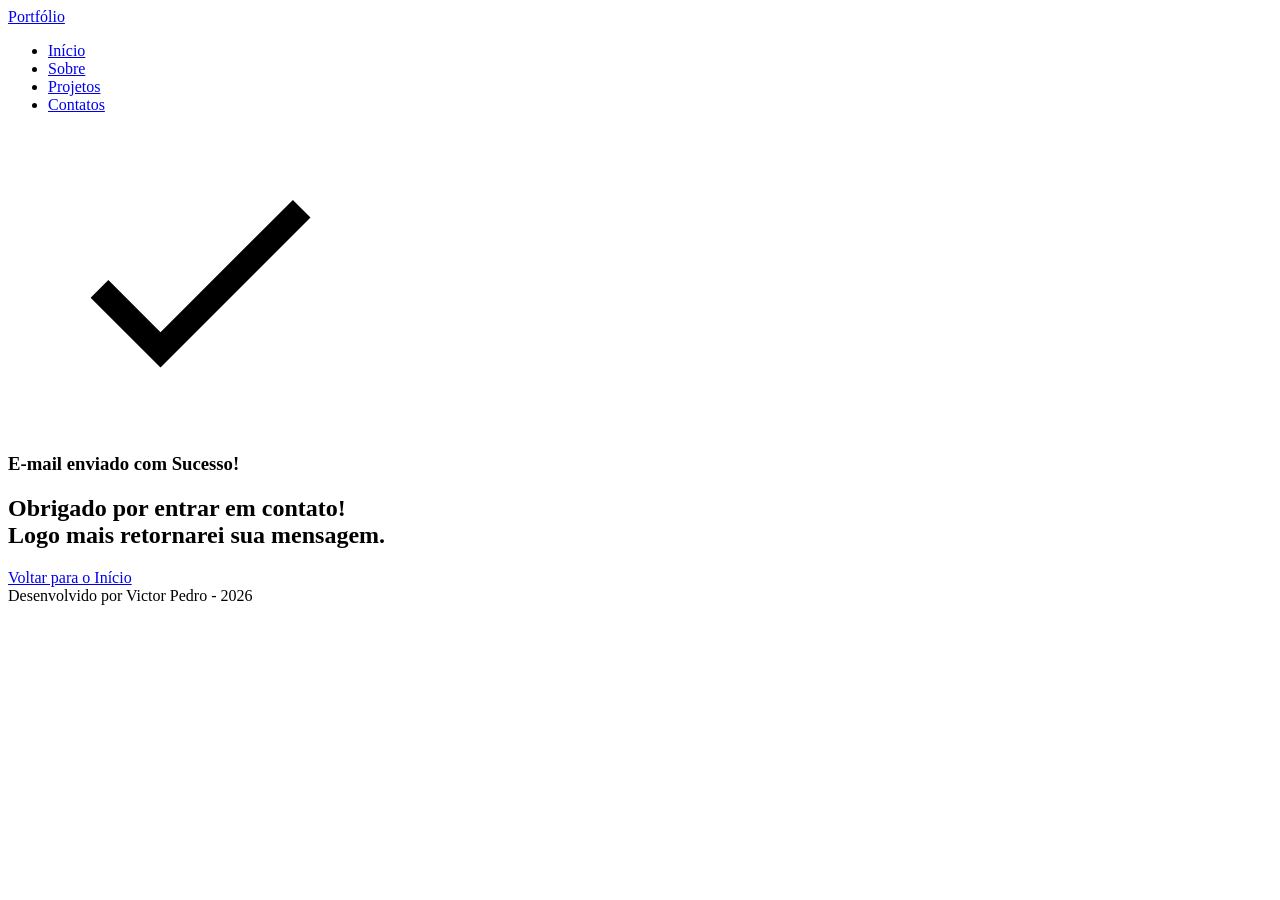
==== success.html @ 191fa799 "✨ New Feature:  Elaboração do index.html e sucess.html" ====
<!doctype html>
<html lang="pt-br">
    <head>
        <meta charset="UTF-8" />
        <meta name="viewport" content="width=device-width, initial-scale=1.0" />
        <title>Mensagem enviada - Portfólio</title>
    </head>

    <body>
        <!-- CABEÇALHO DA PÁGINA-->
        <header>
            <div class="menu-content">
                <!-- Titulo do cabeçalho -->
                <a href="index.html">Portfólio</a>
                <!--Menu de navegação-->

                <nav>
                    <ul class="menu-list">
                        <li><a href="#hero">Início</a></li>
                        <li><a href="#about">Sobre</a></li>
                        <li><a href="#projects">Projetos</a></li>
                        <li><a href="#contact">Contatos</a></li>
                    </ul>
                </nav>
            </div>
        </header>

        <main>
            <section class="success-container">
                <article>
                    <figure class="success-icone">
                        <img
                            src="./assets/img/success.svg"
                            alt="Imagem confirmação de sucesso"
                            class="float-animation"
                            width="300px"
                        />
                    </figure>

                    <h1>E-mail enviado com Sucesso!</h1>
                    <h2>
                        Obrigado por entrar em contato! <br />
                        Logo mais retornarei sua mensagem.
                    </h2>

                    <a class="botao" href="index.html">Voltar para o Início</a>
                </article>
            </section>
        </main>

        <!-- RODAPÉ DA PÁGINA-->
        <footer>Desenvolvido por Victor Pedro - 2026</footer>
    </body>
</html>
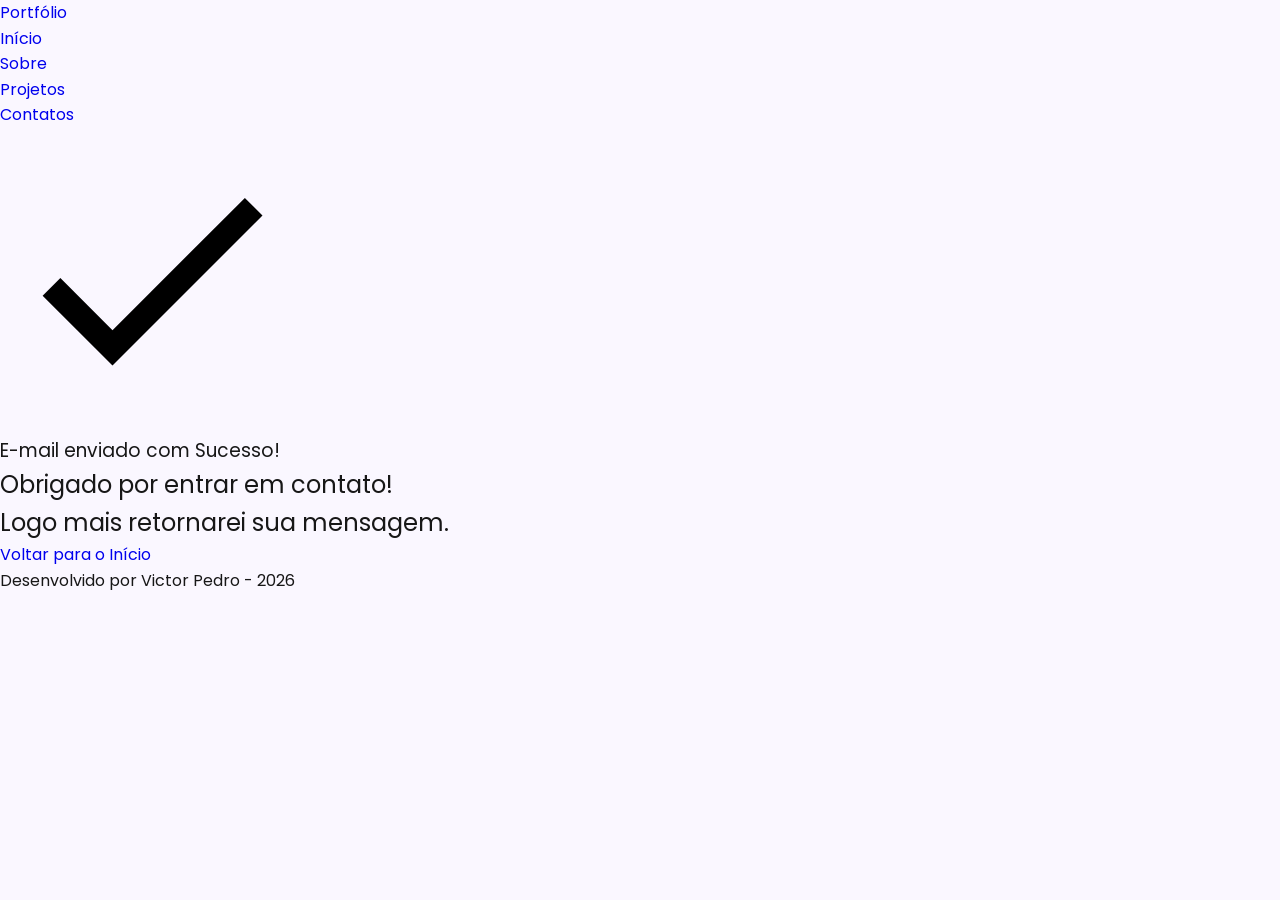
==== commit df6cacdf: "✨ New Feature:  implementação do css inicial" ====
--- a/success.html
+++ b/success.html
@@ -1,8 +1,22 @@
 <!doctype html>
 <html lang="pt-br">
     <head>
+        <!-- Fontes do Google -->
+        <link rel="preconnect" href="https://fonts.googleapis.com" />
+        <link rel="preconnect" href="https://fonts.gstatic.com" crossorigin />
+
+        <!-- Fonte do Google - Poppins -->
+        <link
+            href="https://fonts.googleapis.com/css2?family=Poppins&display=swap"
+            rel="stylesheet"
+        />
+
         <meta charset="UTF-8" />
         <meta name="viewport" content="width=device-width, initial-scale=1.0" />
+
+        <!-- CSS principal -->
+        <link rel="stylesheet" href="./assets/css/styles.css" />
+
         <title>Mensagem enviada - Portfólio</title>
     </head>
 
@@ -16,10 +30,10 @@
 
                 <nav>
                     <ul class="menu-list">
-                        <li><a href="#hero">Início</a></li>
-                        <li><a href="#about">Sobre</a></li>
-                        <li><a href="#projects">Projetos</a></li>
-                        <li><a href="#contact">Contatos</a></li>
+                        <li><a href="index.html#hero">Início</a></li>
+                        <li><a href="index.html#about">Sobre</a></li>
+                        <li><a href="index.html#projects">Projetos</a></li>
+                        <li><a href="index.html#contact">Contatos</a></li>
                     </ul>
                 </nav>
             </div>
--- a/assets/css/styles.css
+++ b/assets/css/styles.css
@@ -0,0 +1,114 @@
+* {
+    margin: 0px;
+    padding: 0px;
+    box-sizing: border-box;
+    font-family: "poppins", sans-serif;
+    font-weight: 400;
+    text-decoration: none;
+    outline: none;
+}
+
+/* Variáveis */
+
+:root {
+    /* Paleta de Cores - Purple */
+
+    --purple-50: #f4eaff;
+
+    --purple-100: #e9dcfa;
+
+    --purple-200: #cdb3f0;
+
+    --purple-300: #b186e5;
+
+    --purple-400: #9460db;
+
+    --purple-500: #6b36c8;
+
+    --purple-600: #5b2ca0;
+
+    --purple-700: #4c2177;
+
+    --purple-800: #441f88;
+
+    --purple-900: #2a0e4d;
+
+    --purple-950: #1a0730;
+
+    /* Cores Neutras */
+
+    --gray-200: #e8e8e8;
+
+    --gray-400: #505861;
+
+    --black: #171717;
+
+    --white: #faf7ff;
+
+    /* Cores de Estado */
+
+    --error: #e63946;
+
+    /* Sombras */
+
+    --shadow-sm: 0 0.25rem 0.5rem rgba(0, 0, 0, 0.05);
+
+    --shadow-md: 0 0.25rem 0.75rem rgba(107, 54, 200, 0.3);
+
+    --shadow-lg: 0 0.5rem 1.5rem rgba(107, 54, 200, 0.2);
+
+    /* Espaçamentos */
+
+    --spacing-xs: 0.5rem;
+
+    --spacing-sm: 1rem;
+
+    --spacing-md: 1.5rem;
+
+    --spacing-lg: 2rem;
+
+    --spacing-xl: 3rem;
+
+    --spacing-2xl: 4rem;
+
+    /* Tamanhos de Fonte */
+
+    --text-sm: 0.75rem;
+
+    --text-base: 1rem;
+
+    --text-lg: 1.25rem;
+
+    --text-xl: 1.5rem;
+
+    --text-2xl: 2rem;
+
+    --text-3xl: 2.5rem;
+
+    /* Border Radius */
+
+    --radius-sm: 0.25rem;
+
+    --radius-md: 0.5rem;
+
+    --radius-lg: 1rem;
+
+    --radius-xl: 2rem;
+
+    --radius-full: 50%;
+
+    /* Animação Padrão */
+
+    --transition-default: all 0.3s ease;
+}
+
+html {
+    scroll-behavior: smooth;
+}
+
+body{
+    min-height: 100vh;
+    background-color: var(--white);
+    line-height: 1.6;
+    color: var(--black);
+}
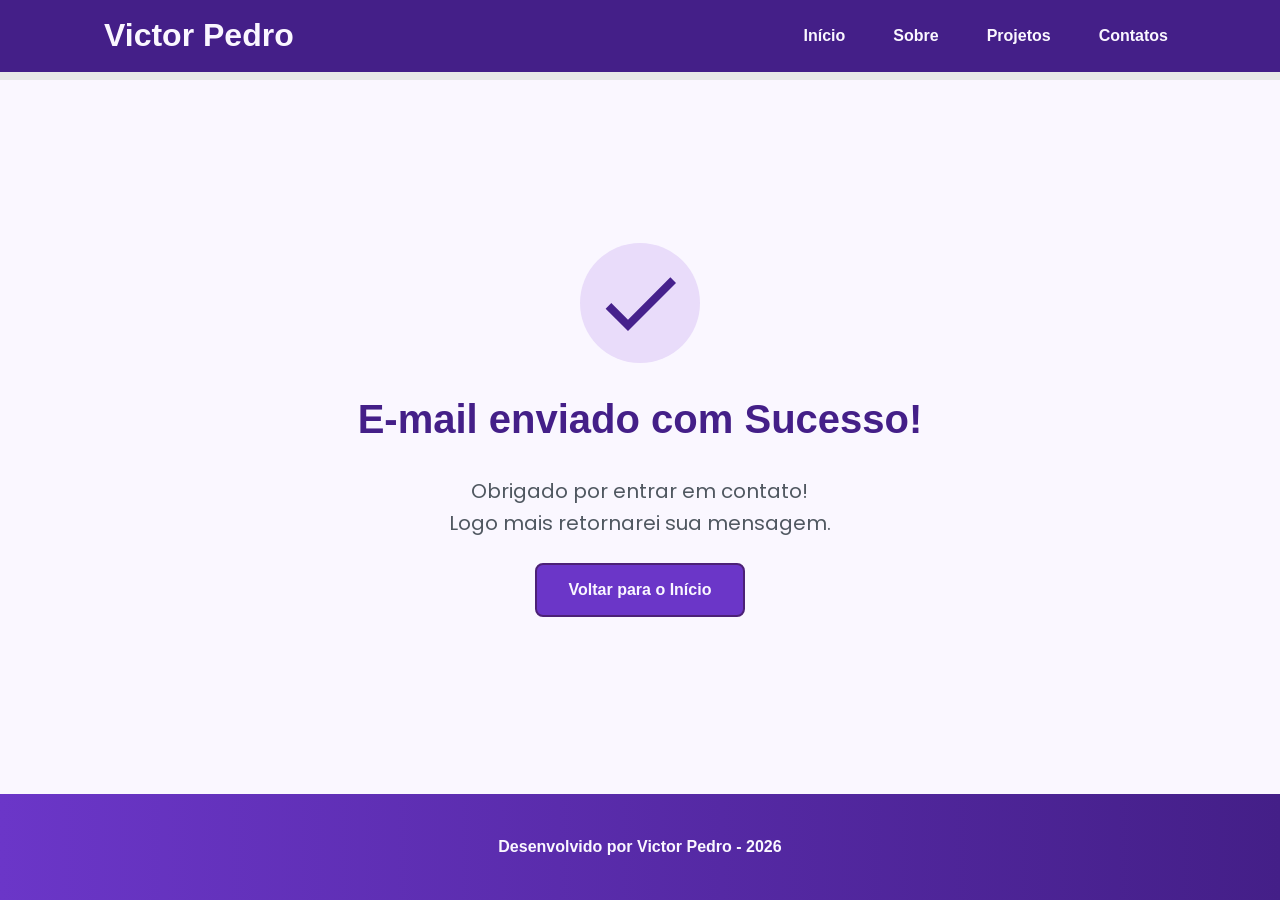
==== commit 5e8e5f37: "✨ New Feature: Implementação da responsividade mobile" ====
--- a/success.html
+++ b/success.html
@@ -25,7 +25,7 @@
         <header>
             <div class="menu-content">
                 <!-- Titulo do cabeçalho -->
-                <a href="index.html">Portfólio</a>
+                <a href="index.html" id="titulo">Victor Pedro</a>
                 <!--Menu de navegação-->
 
                 <nav>
@@ -39,15 +39,17 @@
             </div>
         </header>
 
+        <!-- Seção Principal da Página (main) -->
         <main>
+            <!-- Mensagem de Sucesso -->
             <section class="success-container">
-                <article>
-                    <figure class="success-icone">
+                <article class="success-content">
+                    <figure class="success-icon">
                         <img
                             src="./assets/img/success.svg"
-                            alt="Imagem confirmação de sucesso"
+                            alt="Ilustração de sucesso"
                             class="float-animation"
-                            width="300px"
+                            width="20%"
                         />
                     </figure>
 
--- a/assets/css/styles.css
+++ b/assets/css/styles.css
@@ -1,104 +1,66 @@
 * {
-    margin: 0px;
-    padding: 0px;
+    margin: 0;
+    padding: 0;
     box-sizing: border-box;
-    font-family: "poppins", sans-serif;
+    font-family: "Poppins", sans-serif;
     font-weight: 400;
     text-decoration: none;
     outline: none;
 }
 
 /* Variáveis */
-
 :root {
     /* Paleta de Cores - Purple */
-
     --purple-50: #f4eaff;
-
     --purple-100: #e9dcfa;
-
     --purple-200: #cdb3f0;
-
     --purple-300: #b186e5;
-
     --purple-400: #9460db;
-
     --purple-500: #6b36c8;
-
     --purple-600: #5b2ca0;
-
     --purple-700: #4c2177;
-
     --purple-800: #441f88;
-
     --purple-900: #2a0e4d;
-
     --purple-950: #1a0730;
 
     /* Cores Neutras */
-
     --gray-200: #e8e8e8;
-
     --gray-400: #505861;
-
     --black: #171717;
-
     --white: #faf7ff;
 
     /* Cores de Estado */
-
     --error: #e63946;
 
     /* Sombras */
-
     --shadow-sm: 0 0.25rem 0.5rem rgba(0, 0, 0, 0.05);
-
     --shadow-md: 0 0.25rem 0.75rem rgba(107, 54, 200, 0.3);
-
     --shadow-lg: 0 0.5rem 1.5rem rgba(107, 54, 200, 0.2);
 
     /* Espaçamentos */
-
     --spacing-xs: 0.5rem;
-
     --spacing-sm: 1rem;
-
     --spacing-md: 1.5rem;
-
     --spacing-lg: 2rem;
-
     --spacing-xl: 3rem;
-
     --spacing-2xl: 4rem;
 
     /* Tamanhos de Fonte */
-
     --text-sm: 0.75rem;
-
     --text-base: 1rem;
-
     --text-lg: 1.25rem;
-
     --text-xl: 1.5rem;
-
     --text-2xl: 2rem;
-
     --text-3xl: 2.5rem;
 
     /* Border Radius */
-
     --radius-sm: 0.25rem;
-
     --radius-md: 0.5rem;
-
     --radius-lg: 1rem;
-
     --radius-xl: 2rem;
-
     --radius-full: 50%;
 
     /* Animação Padrão */
-
     --transition-default: all 0.3s ease;
 }
 
@@ -106,9 +68,935 @@
     scroll-behavior: smooth;
 }
 
-body{
+body {
+    display: flex;
+    flex-direction: column;
     min-height: 100vh;
     background-color: var(--white);
     line-height: 1.6;
     color: var(--black);
 }
+
+main {
+    flex: 1;
+}
+
+/* Seções - Base Comum */
+
+.section-container {
+    max-width: 70rem;
+    margin: 0 auto;
+    padding: var(--spacing-xl) var(--spacing-md);
+    scroll-margin-top: 6rem;
+}
+
+/* Botões */
+
+.buttons-container {
+    display: flex;
+    gap: var(--spacing-sm);
+}
+
+.botao,
+.botao-outline {
+    display: inline-block;
+    padding: 0.75rem 2rem;
+    border: 0.15rem solid transparent;
+    border-radius: var(--radius-md);
+    font-size: var(--text-base);
+    font-weight: 600;
+    text-align: center;
+    cursor: pointer;
+    transition: var(--transition-default);
+}
+
+.botao {
+    border-color: var(--purple-700);
+    background-color: var(--purple-500);
+    color: var(--white);
+}
+
+.botao:hover {
+    border-color: var(--purple-800);
+    background-color: var(--purple-700);
+    box-shadow: var(--shadow-md);
+    transform: translateY(-0.25rem);
+}
+
+.botao-outline {
+    border-color: var(--purple-700);
+    background-color: transparent;
+    color: var(--purple-700);
+}
+
+.botao-outline:hover {
+    border-color: var(--purple-700);
+    background-color: var(--purple-500);
+    color: var(--white);
+    transform: translateY(-0.25rem);
+}
+
+/* Botões pequenos - Card Projetos */
+
+.botao.botao-sm,
+.botao-outline.botao-sm {
+    min-width: 6rem;
+    padding: 0.25rem var(--spacing-sm);
+    border-width: 0.125rem;
+    border-radius: 0.25rem;
+    font-size: var(--text-sm);
+}
+
+/* Seção Header - Cabeçalho e Menu */
+
+header {
+    position: sticky;
+    top: 0;
+    z-index: 1000;
+    width: 100%;
+    height: 5rem;
+    border-bottom: var(--spacing-xs) solid var(--gray-200);
+    box-shadow: var(--purple-800);
+    background-color: var(--purple-800);
+}
+
+header a {
+    font-weight: 600;
+    color: var(--white);
+    transition: color 0.3s ease;
+}
+
+header a:hover {
+    color: var(--purple-100);
+}
+
+#titulo {
+    font-size: var(--text-2xl);
+    font-weight: 700;
+}
+
+.menu-content {
+    display: flex;
+    justify-content: space-between;
+    align-items: center;
+    max-width: 70rem;
+    height: 100%;
+    margin: 0 auto;
+    padding: 0 var(--spacing-md);
+}
+
+.menu-list {
+    display: flex;
+    gap: var(--spacing-lg);
+    list-style: none;
+}
+
+.menu-list a {
+    padding: var(--spacing-xs);
+}
+
+/* Seção Hero */
+.hero-container {
+    display: flex;
+    align-items: center;
+    gap: var(--spacing-2xl);
+    min-height: calc(100vh - 5rem);
+}
+
+.hero-content {
+    display: flex;
+    flex: 1;
+    flex-direction: column;
+    gap: var(--spacing-md);
+}
+
+.hero-content span {
+    font-size: var(--text-xl);
+    font-weight: 700;
+}
+
+.hero-content h1 {
+    font-size: var(--text-3xl);
+    font-weight: 700;
+}
+
+/* Configura todos os Paragrafos */
+
+.hero-content p,
+.about-content p,
+.contact-info p {
+    font-size: var(--text-lg);
+    color: var(--gray-400);
+}
+
+.hero-image {
+    display: flex;
+    flex: 1;
+    justify-content: center;
+}
+
+.hero-image img {
+    width: 100%;
+    max-width: 100%;
+    border-radius: var(--radius-xl);
+}
+
+/* Animação Flutuante */
+
+@keyframes float {
+    0%,
+    100% {
+        transform: translateY(0);
+    }
+
+    50% {
+        transform: translateY(-1.25rem);
+    }
+}
+
+/* Usa animação */
+
+.float-animation {
+    animation: float 4s ease-in-out infinite;
+}
+
+.projects-container {
+    scroll-margin-top: 3rem;
+    margin: var(--spacing-2xl) auto;
+    text-align: center;
+}
+
+/*Projects */
+
+.projects-swiper {
+    position: relative;
+    width: 100%;
+    padding: var(--spacing-sm) var(--spacing-xl) var(--spacing-xl);
+    overflow: hidden;
+}
+
+/* Cards */
+
+.project-card {
+    display: flex;
+    flex-direction: column;
+    width: 100%;
+    height: 100%;
+    border: 0.15rem solid var(--gray-200);
+    border-radius: var(--radius-lg);
+    background-color: white;
+    box-shadow: var(--shadow-sm);
+    overflow: hidden;
+    transition: var(--transition-default);
+}
+
+.project-card:hover {
+    box-shadow: var(--shadow-lg);
+}
+
+.project-image {
+    display: flex;
+    justify-content: center;
+    align-items: center;
+    width: 100%;
+    height: 10rem;
+    background: linear-gradient(
+        135deg,
+        var(--purple-50) 0%,
+        var(--purple-100) 100%
+    );
+}
+
+.project-image img {
+    width: 75%;
+    height: 75%;
+    max-width: 7rem;
+    max-width: 7rem;
+    object-fit: contain;
+    transition: tranform 0.3 ease;
+}
+
+.project-content {
+    display: flex;
+    flex: 1;
+    flex-direction: column;
+    padding: var(--spacing-md);
+    text-align: left;
+}
+
+.project-content h3 {
+    margin-bottom: 0.75rem;
+    font-size: var(--text-lg);
+    font-weight: 700;
+}
+
+.project-content p {
+    flex: 1;
+    margin-bottom: var(--spacing-sm);
+    font-size: var(--text-base);
+    color: var(--gray-400);
+}
+
+.project-tags {
+    display: flex;
+    flex-wrap: wrap;
+    gap: var(--spacing-xs);
+}
+
+.tag {
+    padding: 0.375rem 0.75rem;
+    border-radius: var(--radius-sm);
+    background-color: var(--purple-100);
+    font-size: var(--text-sm);
+    font-weight: 600;
+    color: var(--purple-800);
+}
+
+.project-buttons {
+    display: flex;
+    justify-content: center;
+    align-items: center;
+    gap: 0.75rem;
+    margin-top: var(--spacing-sm);
+}
+
+/* Configuração do Swiper */
+
+.swiper-wrapper {
+    align-items: stretch;
+}
+
+.swiper-slide {
+    display: flex;
+    height: auto;
+}
+
+/* Botões do Swiper (navegação) */
+.swiper-button-next,
+.swiper-button-prev {
+    width: 3rem;
+    height: 3rem;
+}
+
+.swiper-button-next:after,
+.swiper-button-prev:after {
+    font-size: var(--text-lg);
+    color: var(--purple-500);
+}
+
+.swiper-button-next:hover:after,
+.swiper-button-prev:hover:after {
+    color: var(--purple-800);
+}
+
+/* Indicadores de paginação */
+.swiper-pagination-bullet {
+    width: 0.75rem;
+    height: 0.75rem;
+    background-color: var(--gray-200);
+    opacity: 1;
+}
+
+.swiper-pagination-bullet-active {
+    width: var(--spacing-lg);
+    border-radius: var(--radius-sm);
+    background-color: var(--purple-500);
+}
+
+/* Seçao de Contatos */
+
+.contact-container {
+    display: grid;
+    grid-template-columns: 1fr 1fr;
+    gap: var(--spacing-2xl);
+}
+
+/* Redes Socais */
+
+.contact-info h2 {
+    margin-bottom: var(--spacing-md);
+}
+
+.contact-info p {
+    margin-bottom: var(--spacing-lg);
+}
+
+.social-container {
+    display: flex;
+    justify-content: center;
+    gap: var(--spacing-xl);
+}
+
+.social-icon {
+    width: 5rem;
+    height: 5rem;
+    padding: 0.75rem;
+    border-radius: var(--radius-md);
+    transition: var(--transition-default);
+}
+
+.social-icon img {
+    width: 100%;
+    filter: brightness(0) saturate(100%);
+    transition: filter 0.3s ease;
+}
+
+.social-icon img:hover {
+    filter: brightness(0) saturate(100%) invert(42%) sepia(93%) saturate(1352%)
+        hue-rotate(243deg) brightness(79%) contrast(91%);
+}
+
+/* Formulario */
+
+form {
+    display: flex;
+    flex-direction: column;
+    gap: 0.75rem;
+}
+
+form label {
+    font-size: var(--text-base);
+    font-weight: 600;
+}
+
+form input,
+form textarea {
+    width: 100%;
+    padding: 0.5rem var(--spacing-sm);
+    border: 0.15rem solid var(--gray-200);
+    border-radius: var(--radius-md);
+    font-family: inherit;
+    font-size: var(--text-base);
+    transition: border-color 0.3s ease;
+}
+
+form input:focus,
+form textarea:focus {
+    border-color: var(--purple-200);
+}
+
+form textarea {
+    min-height: 5rem;
+    resize: none;
+}
+
+form span {
+    margin-top: -0.75rem;
+    font-size: var(--spacing-sm);
+    color: var(--error);
+}
+
+/* Footer */
+
+footer {
+    padding: 2.5rem;
+    background: linear-gradient(to right, var(--purple-500), var(--purple-800));
+    font-weight: 600;
+    text-align: center;
+    color: var(--white);
+}
+
+.about-container {
+    display: flex;
+    align-items: center;
+    gap: var(--spacing-2xl);
+    margin: var(--spacing-sm) auto;
+    border-radius: var(--radius-lg);
+    background-color: var(--gray-200);
+}
+
+.about-container p {
+    font-size: var(--text-base);
+    margin-bottom: var(--spacing-sm);
+    text-align: justify;
+}
+.about-container h2,
+.projects-container h2,
+.contact-info h2 {
+    margin-bottom: var(--spacing-md);
+    font-weight: 700;
+    color: var(--purple-700);
+}
+
+.about-image {
+    flex: 0 0 17.5rem;
+}
+
+.about-image img {
+    width: 100%;
+    border-radius: var(--radius-full);
+    border: 3px solid var(--purple-500);
+    box-shadow: var(--shadow-md);
+}
+
+.about-buttons-data {
+    display: flex;
+    justify-content: space-between;
+    align-items: flex-end;
+    width: 100%;
+    margin-top: 40px;
+}
+
+.data-container {
+    display: flex;
+    gap: var(--spacing-lg);
+    margin-top: 0;
+}
+
+.data-item {
+    display: flex;
+    flex-direction: column;
+    align-items: center;
+}
+
+.data-number {
+    font-size: var(--text-xl);
+    font-weight: 700;
+    text-align: center;
+    color: var(--purple-500);
+}
+
+.data-label {
+    font-size: var(--text-base);
+    text-align: center;
+    color: var(--gray-400);
+}
+
+/*  css pg success  */
+
+.success-container {
+    display: flex;
+    flex-direction: column;
+    justify-content: center;
+    align-items: center;
+    width: 100%;
+    min-height: calc(100vh - 12.5rem);
+    padding: var(--spacing-xl) var(--spacing-md);
+}
+
+.success-content {
+    display: flex;
+    flex-direction: column;
+    align-items: center;
+    gap: var(--spacing-md);
+    max-width: 37.5rem;
+    text-align: center;
+}
+
+.success-content h1 {
+    font-size: var(--text-3xl);
+    font-weight: 700;
+    color: var(--purple-800);
+}
+
+.success-content h2 {
+    font-size: var(--text-lg);
+    color: var(--gray-400);
+}
+
+.success-icon {
+    display: flex;
+    align-items: center;
+    justify-content: center;
+    width: 7.5rem;
+    height: 7.5rem;
+    border-radius: var(--radius-full);
+    background-color: var(--purple-100);
+}
+
+.success-icon img {
+    width: 6rem;
+    height: 6rem;
+    filter: brightness(0) saturate(100%) invert(11%) sepia(69%) saturate(3759%)
+        hue-rotate(256deg) brightness(101%) contrast(96%);
+}
+
+/* Responsividade Tablet */
+
+@media screen and (max-width: 1024px) {
+    .section-container {
+        padding: var(--spacing-lg) var(--spacing-md);
+    }
+
+    .section-container h1 {
+        font-size: var(--text-3xl);
+    }
+
+    .section-container h2 {
+        font-size: var(--text-2xl);
+    }
+
+    .section-container p {
+        font-size: var(--text-base);
+    }
+
+    .section-container span {
+        font-size: var(--text-lg);
+    }
+
+    .sucess-content h1 {
+        font-size: var(--text-3xl);
+    }
+
+    .sucess-content h2 {
+        font-size: var(--text-2xl);
+    }
+
+    #titulo {
+        font-size: var(--text-xl);
+    }
+
+    @media screen and (max-width: 768px) {
+        .menu-list {
+            display: none;
+        }
+    }
+
+    /* Seção hero - responsividade tablet */
+    .hero-container {
+        flex-direction: column-reverse;
+        gap: var(--spacing-lg);
+        min-height: 60vh;
+        text-align: center;
+    }
+
+    .hero-content,
+    .hero-image {
+        width: 90%;
+    }
+
+    .hero-image img {
+        object-fit: cover;
+    }
+
+    .buttons-container {
+        justify-content: center;
+        width: 100%;
+    }
+
+    .hero-container .botao,
+    .hero-container .botao-outline {
+        padding: 0.75rem 1.5rem;
+        font-size: var(--text-base);
+        white-space: nowrap;
+    }
+
+    /* Responsividade tablet about */
+
+    .about-container {
+        flex-direction: column;
+        gap: var(--spacing-lg);
+        margin: var(--spacing-lg);
+        padding: var(--spacing-lg);
+    }
+
+    .about-image {
+        display: flex;
+        flex: 1;
+        justify-content: center;
+        width: 100%;
+    }
+
+    .about-image img {
+        max-width: 16rem;
+        width: 100%;
+    }
+
+    .about-content {
+        width: 100%;
+    }
+
+    .about-buttons-data {
+        flex-direction: column;
+        gap: var(--spacing-md);
+        align-items: stretch;
+    }
+
+    .about-buttons-data .botao {
+        margin-right: 0;
+    }
+
+    .data-container {
+        justify-content: center;
+        width: 100%;
+    }
+
+    /* Responsividade tablet projects */
+
+    .projects-container {
+        margin: var(--spacing-sm) var(--spacing-lg);
+    }
+
+    .projects-swiper {
+        margin: 0;
+        padding: var(--spacing-sm) var(--spacing-lg) 2.5rem;
+    }
+
+    .project-card {
+        width: 100%;
+        height: 30rem;
+        min-height: 30rem;
+        max-width: 30rem;
+        max-width: 100%;
+    }
+
+    .project-content {
+        display: flex;
+        flex-direction: column;
+        justify-content: space-between;
+        height: 100%;
+    }
+
+    .project-content p {
+        flex: 1;
+        overflow: hidden;
+    }
+
+    .project-tags {
+        min-height: 2.5rem;
+        align-items: flex-start;
+    }
+
+    .swiper-wrapper {
+        align-items: stretch;
+    }
+
+    .swiper-slide {
+        display: flex;
+        justify-content: center;
+        align-items: stretch;
+        height: auto;
+    }
+
+    .swiper-button-next,
+    .swiper-button-prev {
+        display: none;
+    }
+
+    /* Responsividade tablet contacts */
+
+    .contact-container {
+        grid-template-columns: 1fr;
+        gap: var(--spacing-lg);
+        width: 90%;
+        margin: 0 auto;
+    }
+
+    /* Responsividade tablet sucess */
+
+    .sucess-container {
+        padding: var(--spacing-xl) var(--spacing-md);
+        min-height: calc(100vh - 10rem);
+    }
+
+    .sucess-content {
+        gap: var(--spacing-lg);
+        max-width: 30rem;
+    }
+
+    .sucess-icon {
+        width: 6rem;
+        height: 6rem;
+    }
+
+    .sucess-icon img {
+        width: 5rem;
+        height: 5rem;
+    }
+}
+
+/* Responsividade celular */
+
+@media screen and (max-width: 480px) {
+    /* Layout */
+    .section-container {
+        padding: var(--spacing-md) var(--spacing-sm);
+    }
+
+    /* Tipografia Mobile */
+    .section-container h1 {
+        font-size: var(--text-xl);
+    }
+
+    .section-container h2 {
+        font-size: var(--text-xl);
+    }
+
+    .section-container p {
+        font-size: var(--text-base);
+    }
+
+    .section-container span {
+        font-size: var(--text-lg);
+    }
+
+    .success-content h1 {
+        font-size: var(--text-xl);
+    }
+
+    .success-content h2 {
+        font-size: var(--text-base);
+    }
+
+    /* Header */
+    #titulo {
+        font-size: var(--text-xl);
+    }
+
+    .menu-list {
+        display: none;
+    }
+
+    /* Hero */
+.hero-container {
+    gap: var(--spacing-sm);
+}
+
+.hero-content {
+    gap: var(--spacing-xs);
+    width: 100%;
+}
+
+.buttons-container {
+    flex-direction: column;
+    gap: 0.75rem;
+    width: 100%;
+}
+
+.buttons-container .botao,
+.buttons-container .botao-outline {
+    width: 100%;
+}
+
+.hero-container .botao,
+.hero-container .botao-outline {
+    padding: 0.75rem 1rem;
+    font-size: 0.95rem;
+    white-space: nowrap;
+}
+
+.hero-image {
+    width: 100%;
+}
+
+.hero-image img {
+    max-width: 20rem;
+}
+
+/* About */
+.about-container {
+    margin: var(--spacing-lg) 0.5rem;
+    padding: var(--spacing-md);
+}
+
+.about-image img {
+    max-width: 14rem;
+}
+
+.about-buttons-data .botao,
+.about-buttons-data .botao-outline {
+    width: 100%;
+    padding: 0.75rem var(--spacing-lg);
+    font-size: var(--text-base);
+    text-align: center;
+}
+
+.data-number {
+    font-size: var(--text-lg);
+}
+
+.data-label {
+    font-size: var(--text-sm);
+}
+
+/* Projects */
+.projects-container {
+    margin: var(--spacing-lg) auto 0;
+}
+
+.projects-swiper {
+    position: relative;
+    margin: 0;
+    padding: var(--spacing-sm) 0 2rem 0;
+    overflow: visible;
+}
+
+.project-card {
+    width: 100%;
+    height: 20rem;
+    max-width: 20rem;
+}
+
+.project-image {
+    height: 10rem;
+}
+
+.project-content {
+    padding: var(--spacing-md);
+}
+
+.project-content h3 {
+    font-size: 1.25rem;
+}
+
+.project-content p {
+    font-size: 0.95rem;
+}
+
+/* Formulário */
+form {
+    gap: var(--spacing-sm);
+}
+
+form label {
+    font-size: 0.95rem;
+}
+
+form input,
+form textarea {
+    padding: 0.75rem;
+    font-size: var(--text-base);
+}
+
+form button {
+    padding: 0.75rem var(--spacing-md);
+    font-size: var(--text-base);
+}
+
+/* Footer */
+footer {
+    padding: var(--spacing-md) var(--spacing-sm);
+    font-size: var(--text-sm);
+}
+
+/* Success Page */
+.success-container {
+    padding: var(--spacing-lg) var(--spacing-sm);
+    min-height: calc(100vh - 8rem);
+}
+
+.success-content {
+    gap: var(--spacing-md);
+    max-width: 100%;
+    padding: 0 var(--spacing-sm);
+}
+
+.success-icon {
+    width: 5rem;
+    height: 5rem;
+}
+
+.success-icon img {
+    width: 4rem;
+    height: 4rem;
+}
+
+.success-content .botao {
+    width: 100%;
+    max-width: 20rem;
+    padding: 0.75rem var(--spacing-lg);
+}
+
+}
+
+}
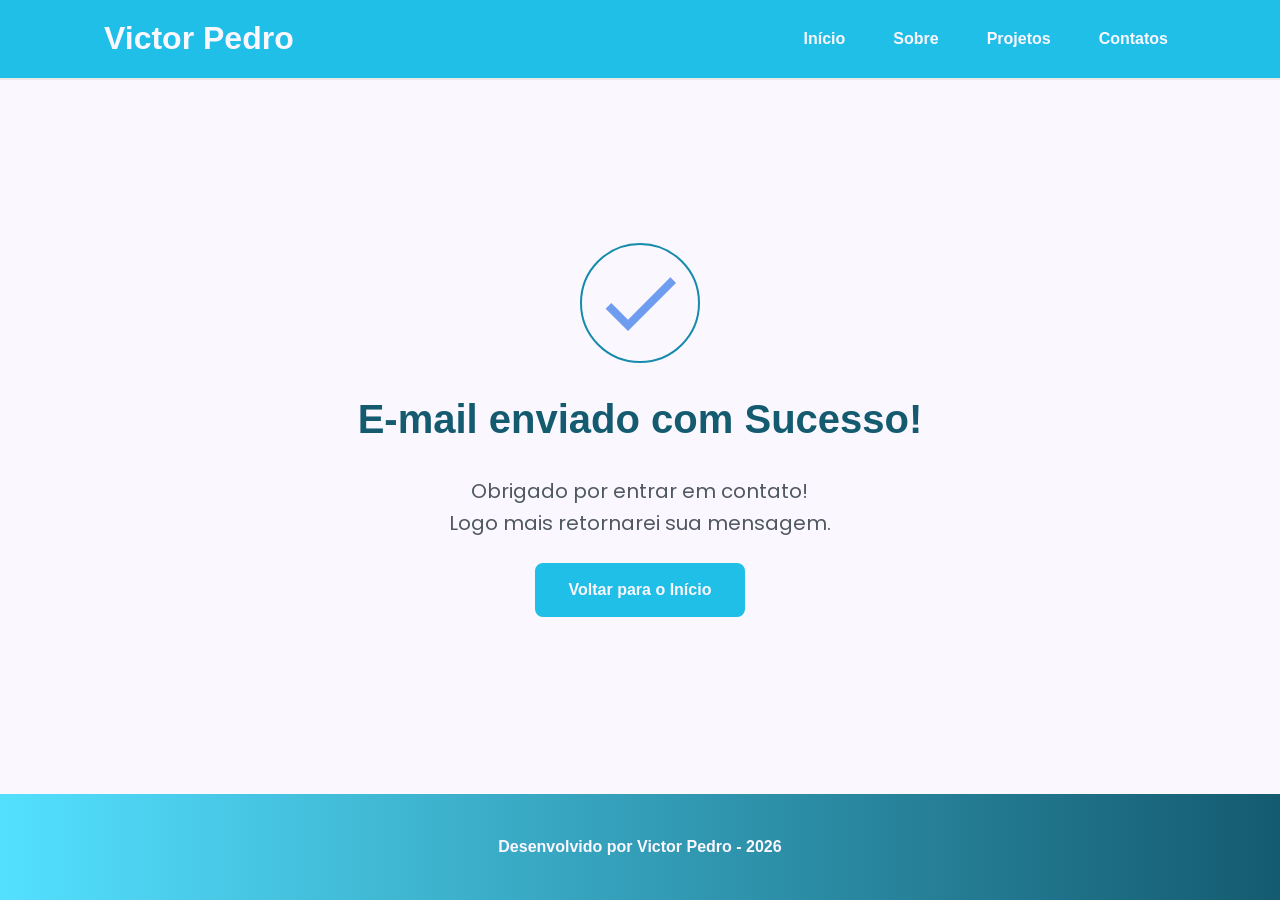
==== commit daaa940d: "🐛 FIX: Correção do readme e revisão html" ====
--- a/success.html
+++ b/success.html
@@ -16,6 +16,9 @@
 
         <!-- CSS principal -->
         <link rel="stylesheet" href="./assets/css/styles.css" />
+
+        <!-- Favicon -->
+        <link rel="icon" href="./assets/img/icone_pg_vpgms.png" />
 
         <title>Mensagem enviada - Portfólio</title>
     </head>
--- a/assets/css/styles.css
+++ b/assets/css/styles.css
@@ -23,9 +23,26 @@
     --purple-900: #2a0e4d;
     --purple-950: #1a0730;
 
+    /* Azul */
+    --blue-500: #53e0ff;
+
+    /* Variações */
+    --blue-50: #eefcff;
+    --blue-100: #d9f8ff;
+    --blue-200: #b8f1ff;
+    --blue-300: #83e8ff;
+    --blue-400: #53e0ff;
+    --blue-600: #20bfe7;
+    --blue-700: #168baa;
+    --blue-800: #145b70;
+    --blue-900: #103b4a;
+    --blue-950: #08252f;
+
     /* Cores Neutras */
     --gray-200: #e8e8e8;
     --gray-400: #505861;
+    --gray-500: #65737a;
+    --off-white: #f7fafb;
     --black: #171717;
     --white: #faf7ff;
 
@@ -34,8 +51,8 @@
 
     /* Sombras */
     --shadow-sm: 0 0.25rem 0.5rem rgba(0, 0, 0, 0.05);
-    --shadow-md: 0 0.25rem 0.75rem rgba(107, 54, 200, 0.3);
-    --shadow-lg: 0 0.5rem 1.5rem rgba(107, 54, 200, 0.2);
+    --shadow-md: 0 0.25rem 0.75rem rgba(54, 112, 200, 0.3);
+    --shadow-lg: 0 0.5rem 1.5rem rgba(54, 129, 200, 0.2);
 
     /* Espaçamentos */
     --spacing-xs: 0.5rem;
@@ -111,28 +128,28 @@
 }
 
 .botao {
-    border-color: var(--purple-700);
-    background-color: var(--purple-500);
+    border-color: var(--blue-600);
+    background-color: var(--blue-600);
     color: var(--white);
 }
 
 .botao:hover {
-    border-color: var(--purple-800);
-    background-color: var(--purple-700);
+    border-color: var(--blue-700);
+    background-color: var(--blue-700);
     box-shadow: var(--shadow-md);
     transform: translateY(-0.25rem);
 }
 
 .botao-outline {
-    border-color: var(--purple-700);
+    border-color: var(--blue-700);
     background-color: transparent;
-    color: var(--purple-700);
+    color: var(--blue-700);
 }
 
 .botao-outline:hover {
-    border-color: var(--purple-700);
-    background-color: var(--purple-500);
-    color: var(--white);
+    border-color: var(--blue-700);
+    background-color: transparent;
+    color: var(--blue-700);
     transform: translateY(-0.25rem);
 }
 
@@ -155,9 +172,9 @@
     z-index: 1000;
     width: 100%;
     height: 5rem;
-    border-bottom: var(--spacing-xs) solid var(--gray-200);
-    box-shadow: var(--purple-800);
-    background-color: var(--purple-800);
+    border-bottom: 2px solid var(--gray-200);
+    box-shadow: var(--blue-700);
+    background-color: var(--blue-600);
 }
 
 header a {
@@ -167,7 +184,7 @@
 }
 
 header a:hover {
-    color: var(--purple-100);
+    color: var(--blue-100);
 }
 
 #titulo {
@@ -257,7 +274,7 @@
 /* Usa animação */
 
 .float-animation {
-    animation: float 4s ease-in-out infinite;
+    animation: float 10s ease-in-out infinite;
 }
 
 .projects-container {
@@ -300,11 +317,7 @@
     align-items: center;
     width: 100%;
     height: 10rem;
-    background: linear-gradient(
-        135deg,
-        var(--purple-50) 0%,
-        var(--purple-100) 100%
-    );
+    background: linear-gradient(135deg, var(--white) 0%, var(--blue-100) 100%);
 }
 
 .project-image img {
@@ -346,10 +359,10 @@
 .tag {
     padding: 0.375rem 0.75rem;
     border-radius: var(--radius-sm);
-    background-color: var(--purple-100);
+    background-color: var(--blue-100);
     font-size: var(--text-sm);
     font-weight: 600;
-    color: var(--purple-800);
+    color: var(--blue-800);
 }
 
 .project-buttons {
@@ -381,12 +394,12 @@
 .swiper-button-next:after,
 .swiper-button-prev:after {
     font-size: var(--text-lg);
-    color: var(--purple-500);
+    color: var(--blue-500);
 }
 
 .swiper-button-next:hover:after,
 .swiper-button-prev:hover:after {
-    color: var(--purple-800);
+    color: var(--blue-800);
 }
 
 /* Indicadores de paginação */
@@ -400,7 +413,7 @@
 .swiper-pagination-bullet-active {
     width: var(--spacing-lg);
     border-radius: var(--radius-sm);
-    background-color: var(--purple-500);
+    background-color: var(--blue-500);
 }
 
 /* Seçao de Contatos */
@@ -442,8 +455,8 @@
 }
 
 .social-icon img:hover {
-    filter: brightness(0) saturate(100%) invert(42%) sepia(93%) saturate(1352%)
-        hue-rotate(243deg) brightness(79%) contrast(91%);
+    filter: brightness(0) saturate(100%) invert(61%) sepia(42%) saturate(3362%)
+        hue-rotate(184deg) brightness(90%) contrast(110%);
 }
 
 /* Formulario */
@@ -472,7 +485,7 @@
 
 form input:focus,
 form textarea:focus {
-    border-color: var(--purple-200);
+    border-color: var(--blue-200);
 }
 
 form textarea {
@@ -490,7 +503,7 @@
 
 footer {
     padding: 2.5rem;
-    background: linear-gradient(to right, var(--purple-500), var(--purple-800));
+    background: linear-gradient(to right, var(--blue-500), var(--blue-800));
     font-weight: 600;
     text-align: center;
     color: var(--white);
@@ -515,7 +528,7 @@
 .contact-info h2 {
     margin-bottom: var(--spacing-md);
     font-weight: 700;
-    color: var(--purple-700);
+    color: var(--blue-700);
 }
 
 .about-image {
@@ -525,8 +538,8 @@
 .about-image img {
     width: 100%;
     border-radius: var(--radius-full);
-    border: 3px solid var(--purple-500);
-    box-shadow: var(--shadow-md);
+    border: 4px solid white;
+    box-shadow: var(--shadow-sm);
 }
 
 .about-buttons-data {
@@ -553,7 +566,7 @@
     font-size: var(--text-xl);
     font-weight: 700;
     text-align: center;
-    color: var(--purple-500);
+    color: var(--gray-400);
 }
 
 .data-label {
@@ -586,7 +599,7 @@
 .success-content h1 {
     font-size: var(--text-3xl);
     font-weight: 700;
-    color: var(--purple-800);
+    color: var(--blue-800);
 }
 
 .success-content h2 {
@@ -601,17 +614,29 @@
     width: 7.5rem;
     height: 7.5rem;
     border-radius: var(--radius-full);
-    background-color: var(--purple-100);
+    border: solid var(--blue-700) 2px;
 }
 
 .success-icon img {
     width: 6rem;
     height: 6rem;
-    filter: brightness(0) saturate(100%) invert(11%) sepia(69%) saturate(3759%)
-        hue-rotate(256deg) brightness(101%) contrast(96%);
+    filter: brightness(0) saturate(50%) invert(61%) sepia(42%) saturate(600%)
+        hue-rotate(184deg) brightness(90%) contrast(110%);
 }
 
 /* Responsividade Tablet */
+
+@media screen and (max-width: 600px) {
+    .buttons-container {
+        flex-direction: column;
+        width: 100%;
+    }
+
+    .buttons-container .botao,
+    .buttons-container .botao-outline {
+        width: 100%;
+    }
+}
 
 @media screen and (max-width: 1024px) {
     .section-container {
@@ -734,9 +759,7 @@
 
     .project-card {
         width: 100%;
-        height: 30rem;
-        min-height: 30rem;
-        max-width: 30rem;
+        height: 100%;
         max-width: 100%;
     }
 
@@ -848,155 +871,152 @@
     }
 
     /* Hero */
-.hero-container {
-    gap: var(--spacing-sm);
-}
-
-.hero-content {
-    gap: var(--spacing-xs);
-    width: 100%;
-}
-
-.buttons-container {
-    flex-direction: column;
-    gap: 0.75rem;
-    width: 100%;
-}
-
-.buttons-container .botao,
-.buttons-container .botao-outline {
-    width: 100%;
-}
-
-.hero-container .botao,
-.hero-container .botao-outline {
-    padding: 0.75rem 1rem;
-    font-size: 0.95rem;
-    white-space: nowrap;
-}
-
-.hero-image {
-    width: 100%;
-}
-
-.hero-image img {
-    max-width: 20rem;
-}
-
-/* About */
-.about-container {
-    margin: var(--spacing-lg) 0.5rem;
-    padding: var(--spacing-md);
-}
-
-.about-image img {
-    max-width: 14rem;
-}
-
-.about-buttons-data .botao,
-.about-buttons-data .botao-outline {
-    width: 100%;
-    padding: 0.75rem var(--spacing-lg);
-    font-size: var(--text-base);
-    text-align: center;
-}
-
-.data-number {
-    font-size: var(--text-lg);
-}
-
-.data-label {
-    font-size: var(--text-sm);
-}
-
-/* Projects */
-.projects-container {
-    margin: var(--spacing-lg) auto 0;
-}
-
-.projects-swiper {
-    position: relative;
-    margin: 0;
-    padding: var(--spacing-sm) 0 2rem 0;
-    overflow: visible;
-}
-
-.project-card {
-    width: 100%;
-    height: 20rem;
-    max-width: 20rem;
-}
-
-.project-image {
-    height: 10rem;
-}
-
-.project-content {
-    padding: var(--spacing-md);
-}
-
-.project-content h3 {
-    font-size: 1.25rem;
-}
-
-.project-content p {
-    font-size: 0.95rem;
-}
-
-/* Formulário */
-form {
-    gap: var(--spacing-sm);
-}
-
-form label {
-    font-size: 0.95rem;
-}
-
-form input,
-form textarea {
-    padding: 0.75rem;
-    font-size: var(--text-base);
-}
-
-form button {
-    padding: 0.75rem var(--spacing-md);
-    font-size: var(--text-base);
-}
-
-/* Footer */
-footer {
-    padding: var(--spacing-md) var(--spacing-sm);
-    font-size: var(--text-sm);
-}
-
-/* Success Page */
-.success-container {
-    padding: var(--spacing-lg) var(--spacing-sm);
-    min-height: calc(100vh - 8rem);
-}
-
-.success-content {
-    gap: var(--spacing-md);
-    max-width: 100%;
-    padding: 0 var(--spacing-sm);
-}
-
-.success-icon {
-    width: 5rem;
-    height: 5rem;
-}
-
-.success-icon img {
-    width: 4rem;
-    height: 4rem;
-}
-
-.success-content .botao {
-    width: 100%;
-    max-width: 20rem;
-    padding: 0.75rem var(--spacing-lg);
-}
-
-}
-
-}
+    .hero-container {
+        gap: var(--spacing-sm);
+    }
+
+    .hero-content {
+        gap: var(--spacing-xs);
+        width: 100%;
+    }
+
+    .buttons-container {
+        flex-direction: column;
+        gap: 0.75rem;
+        width: 100%;
+    }
+
+    .buttons-container .botao,
+    .buttons-container .botao-outline {
+        width: 100%;
+    }
+
+    .hero-container .botao,
+    .hero-container .botao-outline {
+        padding: 0.75rem 1rem;
+        font-size: 0.95rem;
+        white-space: nowrap;
+    }
+
+    .hero-image {
+        width: 100%;
+    }
+
+    .hero-image img {
+        max-width: 20rem;
+    }
+
+    /* About */
+    .about-container {
+        margin: var(--spacing-lg) 0.5rem;
+        padding: var(--spacing-md);
+    }
+
+    .about-image img {
+        max-width: 14rem;
+    }
+
+    .about-buttons-data .botao,
+    .about-buttons-data .botao-outline {
+        width: 100%;
+        padding: 0.75rem var(--spacing-lg);
+        font-size: var(--text-base);
+        text-align: center;
+    }
+
+    .data-number {
+        font-size: var(--text-lg);
+    }
+
+    .data-label {
+        font-size: var(--text-sm);
+    }
+
+    /* Projects */
+    .projects-container {
+        margin: var(--spacing-lg) auto 0;
+    }
+
+    .projects-swiper {
+        position: relative;
+        margin: 0;
+        padding: var(--spacing-sm) 0 2rem 0;
+        overflow: hidden;
+    }
+
+    .project-card {
+        width: 100%;
+        height: auto;
+        max-width: 100%;
+    }
+
+    .project-image {
+        height: 10rem;
+    }
+
+    .project-content {
+        padding: var(--spacing-md);
+    }
+
+    .project-content h3 {
+        font-size: 1.25rem;
+    }
+
+    .project-content p {
+        font-size: 0.95rem;
+    }
+
+    /* Formulário */
+    form {
+        gap: var(--spacing-sm);
+    }
+
+    form label {
+        font-size: 0.95rem;
+    }
+
+    form input,
+    form textarea {
+        padding: 0.75rem;
+        font-size: var(--text-base);
+    }
+
+    form button {
+        padding: 0.75rem var(--spacing-md);
+        font-size: var(--text-base);
+    }
+
+    /* Footer */
+    footer {
+        padding: var(--spacing-md) var(--spacing-sm);
+        font-size: var(--text-sm);
+    }
+
+    /* Success Page */
+    .success-container {
+        padding: var(--spacing-lg) var(--spacing-sm);
+        min-height: calc(100vh - 8rem);
+    }
+
+    .success-content {
+        gap: var(--spacing-md);
+        max-width: 100%;
+        padding: 0 var(--spacing-sm);
+    }
+
+    .success-icon {
+        width: 5rem;
+        height: 5rem;
+    }
+
+    .success-icon img {
+        width: 4rem;
+        height: 4rem;
+    }
+
+    .success-content .botao {
+        width: 100%;
+        max-width: 20rem;
+        padding: 0.75rem var(--spacing-lg);
+    }
+}
